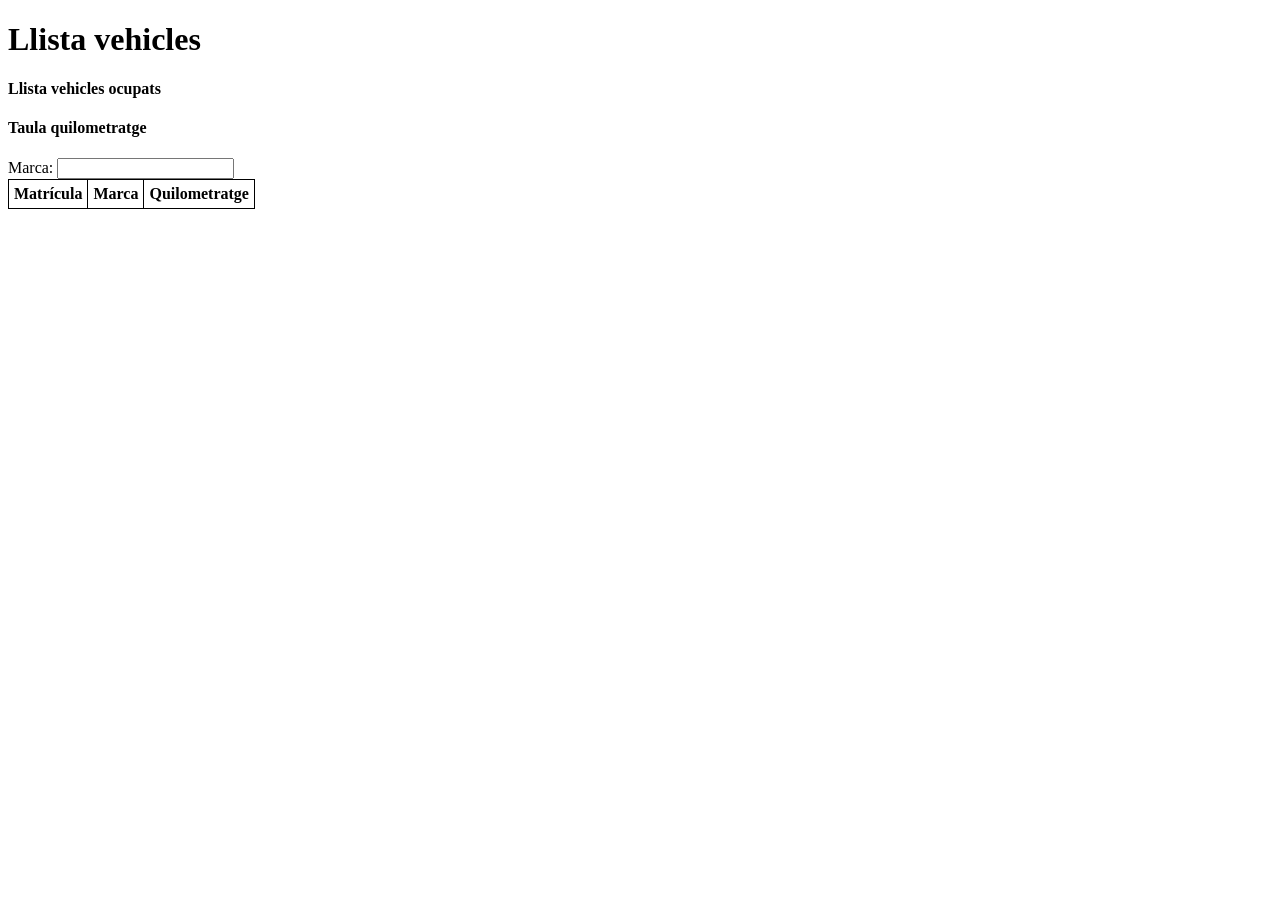
==== 06FRONTEND-BACKEND/02ExerciciBasic/index.html @ a4d2772b "mes exercicis fullstack" ====
<!--Bloc A: Repetir de zero (1-3)

1. Començar de zero
 Crea un index.html i un index.js nous i buits. Fes que la consola mostri la llista
 de vehicles. Sense mirar el codi que ja tens.

2. Disponibles
 Mostra en un <p>: "Hi ha X vehicles disponibles de Y". Pista: compta amb una
 variable que sumi dins del bucle.

3. Només els ocupats
 Pinta en una llista només la matrícula dels vehicles amb estat OCUPAT.
-->

<!DOCTYPE html>
<html lang="ca">
  <head>
    <meta charset="UTF-8">
    <meta name="viewport" content="width=device-width, initial-scale=1.0">
    <title>La meva pagina web</title>
    <link rel="stylesheet" href="index.css">
  </head>
  <body>
    <h1>Llista vehicles</h1>

    <p id="p_vehicles_disponibles"></p>
    <p id="p_vehicles_taller"></p>

    <h4>Llista vehicles ocupats</h4>
    <ul id="ul_vehicles_ocupats">

    </ul>

    <h4>Taula quilometratge</h4>
    <div>
        <label for="input_taula">Marca: </label>
        <input type="text" id="input_taula">
    </div>

    <table>
        <thead>
        <tr>
            <th>Matrícula</th>
            <th>Marca</th>
            <th>Quilometratge</th>
        </tr>
        </thead>
        <tbody id="tbody_vehicles">

        </tbody>
    </table>
    <script src="index.js"></script>
  </body>
</html>
---- 06FRONTEND-BACKEND/02ExerciciBasic/index.css ----
table {
    border-collapse: collapse;
}

th, td {
    border: 1px solid black;
    padding: 5px;
}
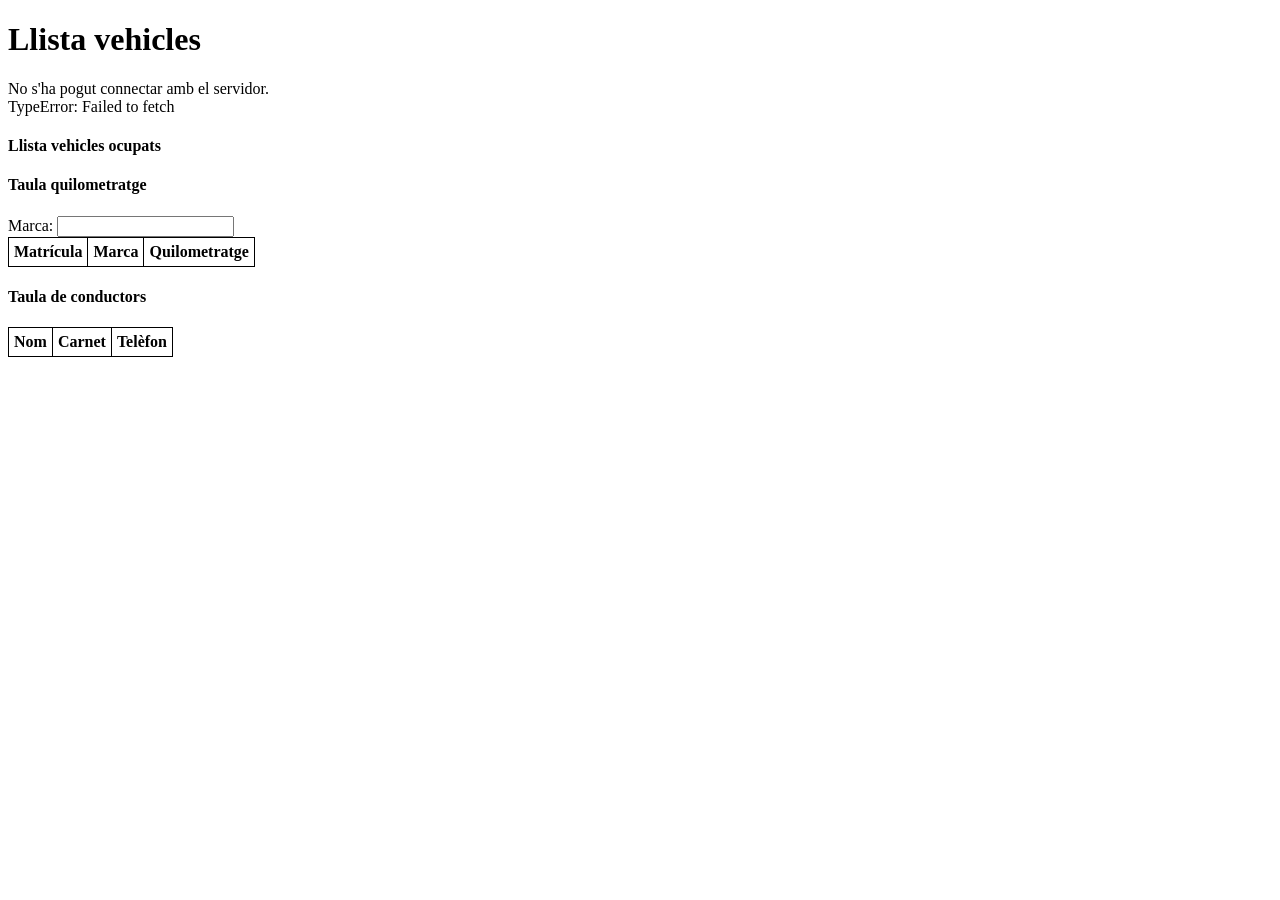
==== commit 9f579866: "mes exercicis fullstack" ====
--- a/06FRONTEND-BACKEND/02ExerciciBasic/index.html
+++ b/06FRONTEND-BACKEND/02ExerciciBasic/index.html
@@ -23,6 +23,8 @@
   <body>
     <h1>Llista vehicles</h1>
 
+    <p id="missatge_error"></p>
+    <p id="p_data"></p>
     <p id="p_vehicles_disponibles"></p>
     <p id="p_vehicles_taller"></p>
 
@@ -49,6 +51,21 @@
 
         </tbody>
     </table>
+
+    <h4>Taula de conductors</h4>
+
+    <table>
+        <thead>
+        <tr>
+            <th>Nom</th>
+            <th>Carnet</th>
+            <th>Telèfon</th>
+        </tr>
+        </thead>
+        <tbody id="tbody_conductors">
+
+        </tbody>
+    </table>
     <script src="index.js"></script>
   </body>
 </html>
